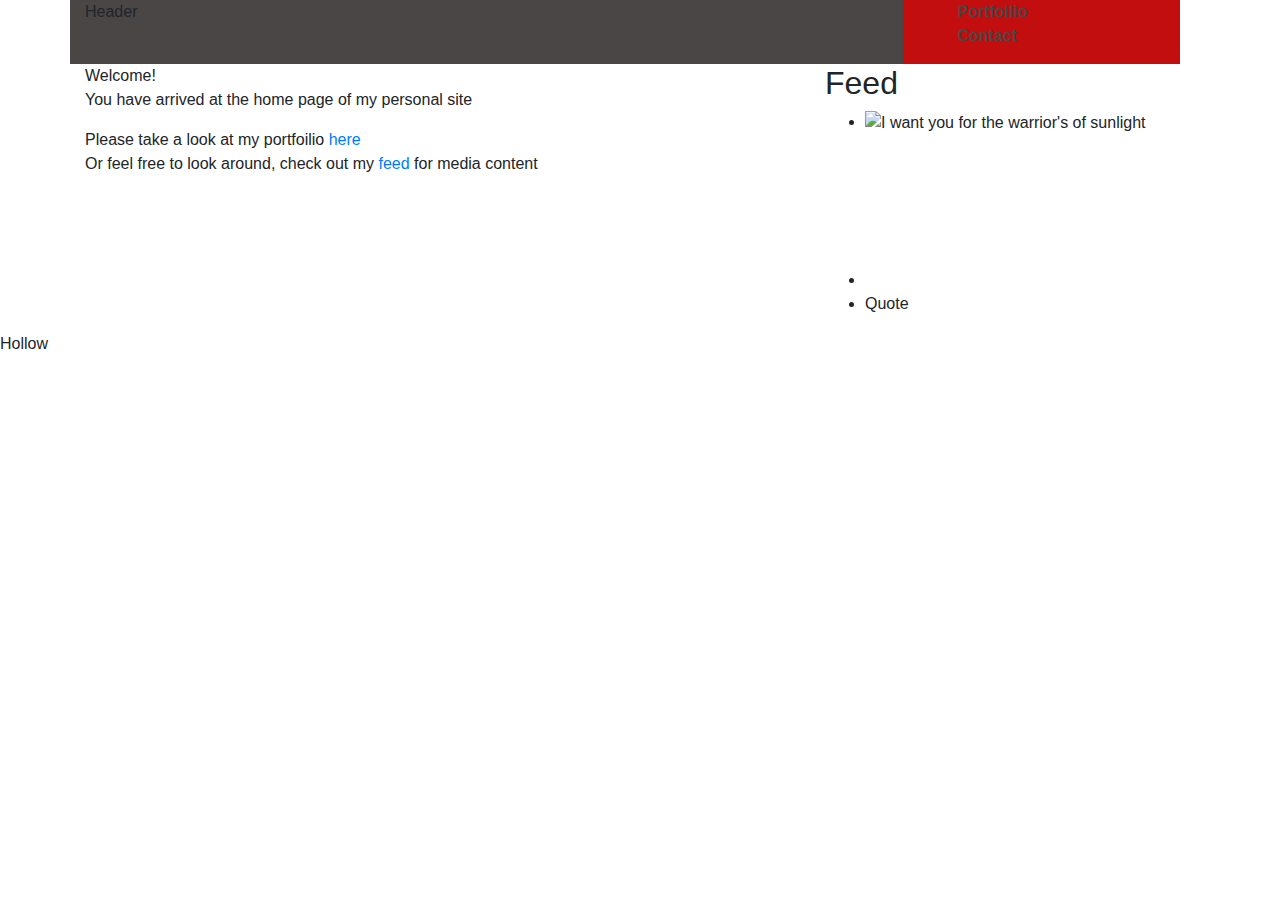
==== index.html @ 269012a5 "added some media" ====
<!doctype html>
<html lang="en">

<head>
  <title>Sam Greilick</title>
  <!-- Required meta tags -->
  <meta charset="utf-8">
  <meta name="viewport" content="width=device-width, initial-scale=1, shrink-to-fit=no">

  <!-- Bootstrap CSS -->
  <link rel="stylesheet" href="https://stackpath.bootstrapcdn.com/bootstrap/4.3.1/css/bootstrap.min.css"
    integrity="sha384-ggOyR0iXCbMQv3Xipma34MD+dH/1fQ784/j6cY/iJTQUOhcWr7x9JvoRxT2MZw1T" crossorigin="anonymous">
   <!-- Local CSS -->
  <link rel="stylesheet" href="style.css">
  </head>

<body>

  <div class="container">
    <div class="row">
      <div style="background-color: #4a4646;" class="col-md-9">Header</div>
      <div style="background-color:#c20e0e;" class="col-md-3">
        <nav>
          <ul>
              <li><a href="">Portfoilio</a></li>
              <li><a href="">Contact</a></li>
          </ul>
        </nav>
      </div>
    </div>
    <div class="row">
      <main class="col-md-8">
        Welcome!
        <p>You have arrived at the home page of my personal site</p>
        <p>Please take a look at my portfoilio <a href="">here</a><br>Or feel free to look
          around, check out my <a href="#feed">feed</a> for media content</p>

      </main>
      <aside class="col-md-4">
        <h2 id="feed">Feed</h2>
        <ul>
          <li><img src="https://i.pinimg.com/236x/30/61/5c/30615cefd7c0daae7b676b0950fb8575--gaming-posters-sunlight.jpg" alt="I want you for the warrior's of sunlight"></li>
          <li><iframe width="100%"  src="https://www.youtube.com/embed/2kr7KDCsIws" frameborder="0" allow="accelerometer; autoplay; encrypted-media; gyroscope; picture-in-picture" allowfullscreen></iframe></li>
          <li>Quote</li>
        </ul>

      </aside>
    </div>


  </div>


  <!-- Optional JavaScript -->
  <!-- jQuery first, then Popper.js, then Bootstrap JS -->
  <script src="https://code.jquery.com/jquery-3.3.1.slim.min.js"
    integrity="sha384-q8i/X+965DzO0rT7abK41JStQIAqVgRVzpbzo5smXKp4YfRvH+8abtTE1Pi6jizo"
    crossorigin="anonymous"></script>
  <script src="https://cdnjs.cloudflare.com/ajax/libs/popper.js/1.14.7/umd/popper.min.js"
    integrity="sha384-UO2eT0CpHqdSJQ6hJty5KVphtPhzWj9WO1clHTMGa3JDZwrnQq4sF86dIHNDz0W1"
    crossorigin="anonymous"></script>
  <script src="https://stackpath.bootstrapcdn.com/bootstrap/4.3.1/js/bootstrap.min.js"
    integrity="sha384-JjSmVgyd0p3pXB1rRibZUAYoIIy6OrQ6VrjIEaFf/nJGzIxFDsf4x0xIM+B07jRM"
    crossorigin="anonymous"></script>

<div class="navbar-fixed-bottom">Hollow</div>
  </body>

</html>
---- style.css ----
nav a{
color: #4a4646;
font-weight: bold;
font-size: 16px;

}

nav ul{
    list-style-type: none;
}

.row {
width: 100%;
}

.container {
width: 100%;
}

body {
    width: 100%;
}
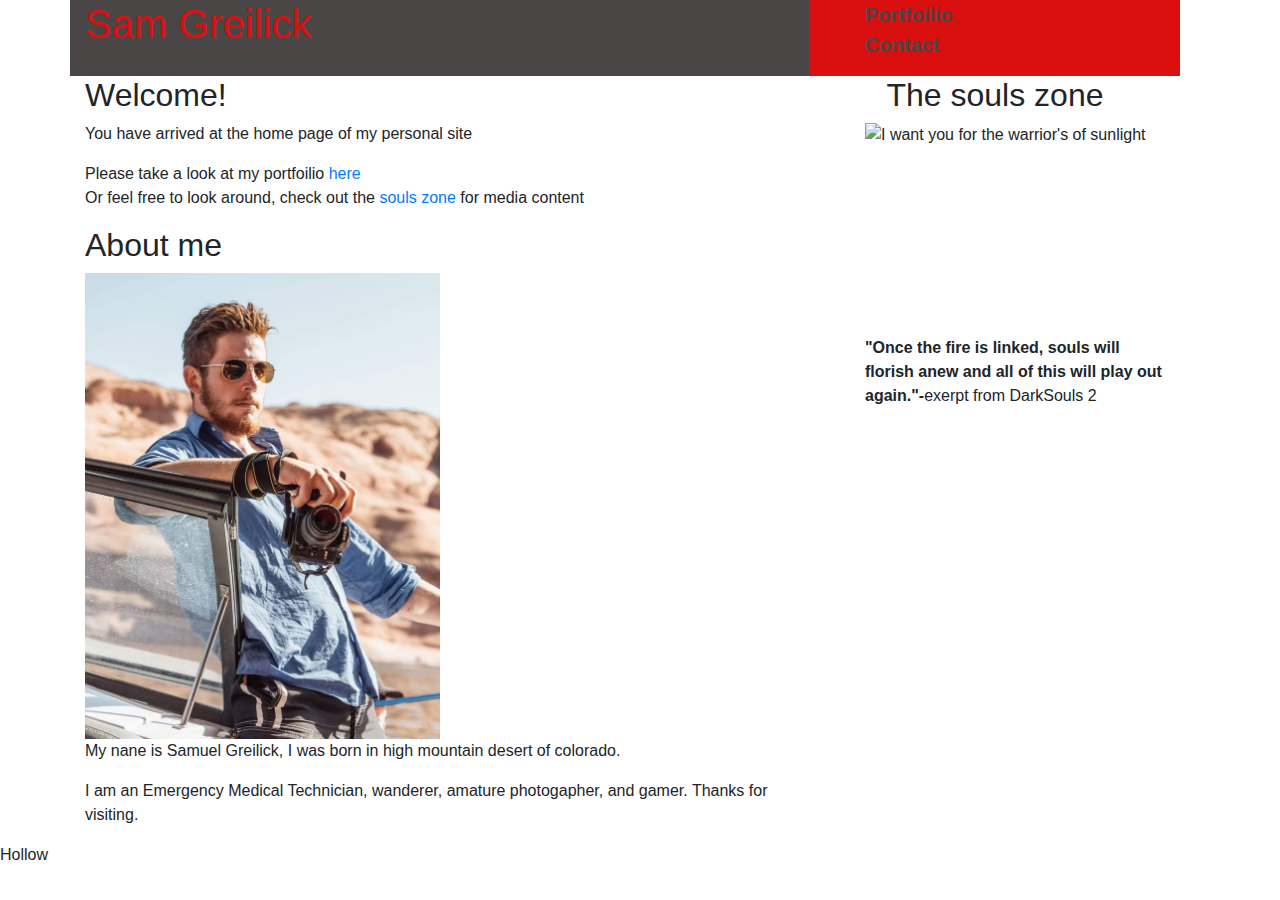
==== commit 54cb5e74: "Added quote, changed media, added personal image... this commit is to big" ====
--- a/index.html
+++ b/index.html
@@ -18,8 +18,8 @@
 
   <div class="container">
     <div class="row">
-      <div style="background-color: #4a4646;" class="col-md-9">Header</div>
-      <div style="background-color:#c20e0e;" class="col-md-3">
+      <header style="background-color: #4a4646;" class="col-md-8" style="font-size: x-large;"><h1><a href="index.html">Sam Greilick</a></h1></header>
+      <div style="background-color:#da1010;" class="col-md-4">
         <nav>
           <ul>
               <li><a href="">Portfoilio</a></li>
@@ -28,26 +28,29 @@
         </nav>
       </div>
     </div>
+    
     <div class="row">
       <main class="col-md-8">
-        Welcome!
+        <h2>Welcome!</h2>
         <p>You have arrived at the home page of my personal site</p>
         <p>Please take a look at my portfoilio <a href="">here</a><br>Or feel free to look
-          around, check out my <a href="#feed">feed</a> for media content</p>
-
+          around, check out the <a href="#feed">souls zone</a> for media content</p>
+        <h2>About me</h2>
+        <img src="me.jpg" alt="sam greilick" width="50%">
+        <p>My nane is Samuel Greilick, I was born in high mountain desert of colorado.</p>
+        <p>I am an Emergency Medical Technician, wanderer, amature photogapher, and gamer.
+          Thanks for visiting.
+        </p>
       </main>
       <aside class="col-md-4">
-        <h2 id="feed">Feed</h2>
+        <h2 style="text-align: center;" id="feed">The souls zone</h2>
         <ul>
-          <li><img src="https://i.pinimg.com/236x/30/61/5c/30615cefd7c0daae7b676b0950fb8575--gaming-posters-sunlight.jpg" alt="I want you for the warrior's of sunlight"></li>
-          <li><iframe width="100%"  src="https://www.youtube.com/embed/2kr7KDCsIws" frameborder="0" allow="accelerometer; autoplay; encrypted-media; gyroscope; picture-in-picture" allowfullscreen></iframe></li>
-          <li>Quote</li>
+          <p><img src="https://i.pinimg.com/236x/30/61/5c/30615cefd7c0daae7b676b0950fb8575--gaming-posters-sunlight.jpg" alt="I want you for the warrior's of sunlight" style="width: fit-content;" style="display: block;"></p>
+          <p><iframe width="100%"  src="https://www.youtube.com/embed/2kr7KDCsIws" frameborder="0" allow="accelerometer; autoplay; encrypted-media; gyroscope; picture-in-picture" allowfullscreen></iframe></p>
+          <p style="font-weight: bolder;">"Once the fire is linked, souls will florish anew and all of this will play out again."-<span style="font-weight: normal;" style="font-style: italic;">exerpt from DarkSouls 2</span></p>
         </ul>
-
       </aside>
     </div>
-
-
   </div>
 
 
--- a/style.css
+++ b/style.css
@@ -1,20 +1,26 @@
 nav a{
 color: #4a4646;
 font-weight: bold;
-font-size: 16px;
+font-size: 20px;
 
 }
+header a{
+    color: #da1010;
+}
 
-nav ul{
+ul{
     list-style-type: none;
+}
+li aside {
+    padding: 10px;
 }
 
 .row {
 width: 100%;
 }
 
-.container {
-width: 100%;
+h1 {
+color: #da1010;
 }
 
 body {
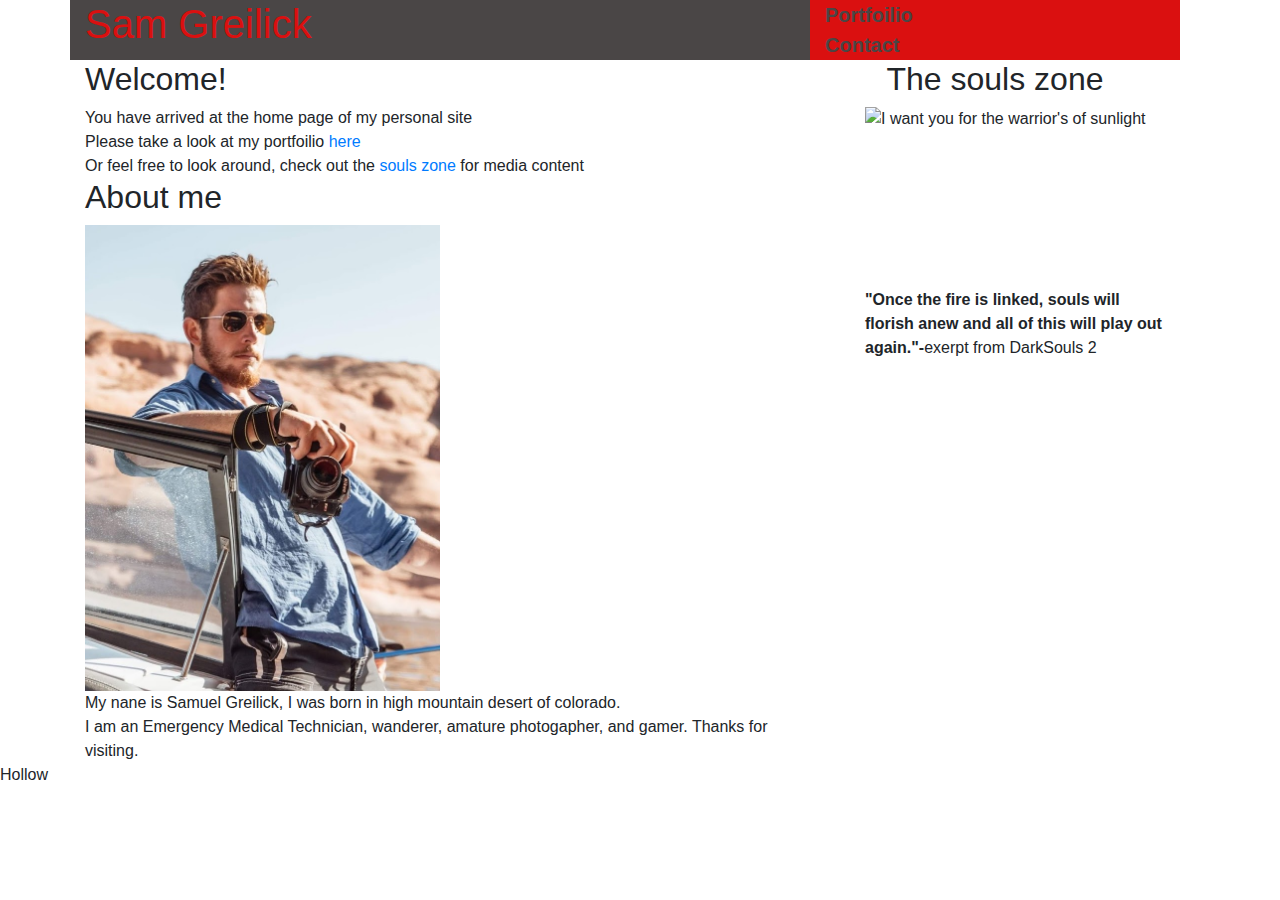
==== commit 3b5e4218: "fixed nav spacing" ====
--- a/index.html
+++ b/index.html
@@ -2,71 +2,77 @@
 <html lang="en">
 
 <head>
-  <title>Sam Greilick</title>
-  <!-- Required meta tags -->
-  <meta charset="utf-8">
-  <meta name="viewport" content="width=device-width, initial-scale=1, shrink-to-fit=no">
+    <title>Sam Greilick</title>
+    <!-- Required meta tags -->
+    <meta charset="utf-8">
+    <meta name="viewport" content="width=device-width, initial-scale=1, shrink-to-fit=no">
 
-  <!-- Bootstrap CSS -->
-  <link rel="stylesheet" href="https://stackpath.bootstrapcdn.com/bootstrap/4.3.1/css/bootstrap.min.css"
-    integrity="sha384-ggOyR0iXCbMQv3Xipma34MD+dH/1fQ784/j6cY/iJTQUOhcWr7x9JvoRxT2MZw1T" crossorigin="anonymous">
-   <!-- Local CSS -->
-  <link rel="stylesheet" href="style.css">
-  </head>
+    <!-- Bootstrap CSS -->
+    <link rel="stylesheet" href="https://stackpath.bootstrapcdn.com/bootstrap/4.3.1/css/bootstrap.min.css"
+        integrity="sha384-ggOyR0iXCbMQv3Xipma34MD+dH/1fQ784/j6cY/iJTQUOhcWr7x9JvoRxT2MZw1T" crossorigin="anonymous">
+    <!-- Local CSS -->
+    <link rel="stylesheet" href="style.css">
+</head>
 
 <body>
 
-  <div class="container">
-    <div class="row">
-      <header style="background-color: #4a4646;" class="col-md-8" style="font-size: x-large;"><h1><a href="index.html">Sam Greilick</a></h1></header>
-      <div style="background-color:#da1010;" class="col-md-4">
-        <nav>
-          <ul>
-              <li><a href="">Portfoilio</a></li>
-              <li><a href="">Contact</a></li>
-          </ul>
-        </nav>
-      </div>
+    <div class="container">
+        <div class="row">
+            <header style="background-color: #4a4646;" class="col-md-8" style="font-size: x-large;">
+                <h1><a href="index.html">Sam Greilick</a></h1>
+            </header>
+            <div style="background-color:#da1010;" class="col-md-4">
+                <nav>
+                    <p><a href="">Portfoilio</a></p>
+                    <p><a href="">Contact</a></p>
+                </nav>
+            </div>
+        </div>
+
+        <div class="row">
+            <main class="col-md-8">
+                <h2>Welcome!</h2>
+                <p>You have arrived at the home page of my personal site</p>
+                <p>Please take a look at my portfoilio <a href="">here</a><br>Or feel free to look
+                    around, check out the <a href="#feed">souls zone</a> for media content</p>
+                <h2>About me</h2>
+                <img src="me.jpg" alt="sam greilick" width="50%">
+                <p>My nane is Samuel Greilick, I was born in high mountain desert of colorado.</p>
+                <p>I am an Emergency Medical Technician, wanderer, amature photogapher, and gamer.
+                    Thanks for visiting.
+                </p>
+            </main>
+            <aside class="col-md-4">
+                <h2 style="text-align: center;" id="feed">The souls zone</h2>
+                <ul>
+                    <p><img src="https://i.pinimg.com/236x/30/61/5c/30615cefd7c0daae7b676b0950fb8575--gaming-posters-sunlight.jpg"
+                            alt="I want you for the warrior's of sunlight" style="width: fit-content;"
+                            style="display: block;"></p>
+                    <p><iframe width="100%" src="https://www.youtube.com/embed/2kr7KDCsIws" frameborder="0"
+                            allow="accelerometer; autoplay; encrypted-media; gyroscope; picture-in-picture"
+                            allowfullscreen></iframe></p>
+                    <p style="font-weight: bolder;">"Once the fire is linked, souls will florish anew and all of this
+                        will play out again."-<span style="font-weight: normal;" style="font-style: italic;">exerpt from
+                            DarkSouls 2</span></p>
+                </ul>
+            </aside>
+        </div>
     </div>
-    
-    <div class="row">
-      <main class="col-md-8">
-        <h2>Welcome!</h2>
-        <p>You have arrived at the home page of my personal site</p>
-        <p>Please take a look at my portfoilio <a href="">here</a><br>Or feel free to look
-          around, check out the <a href="#feed">souls zone</a> for media content</p>
-        <h2>About me</h2>
-        <img src="me.jpg" alt="sam greilick" width="50%">
-        <p>My nane is Samuel Greilick, I was born in high mountain desert of colorado.</p>
-        <p>I am an Emergency Medical Technician, wanderer, amature photogapher, and gamer.
-          Thanks for visiting.
-        </p>
-      </main>
-      <aside class="col-md-4">
-        <h2 style="text-align: center;" id="feed">The souls zone</h2>
-        <ul>
-          <p><img src="https://i.pinimg.com/236x/30/61/5c/30615cefd7c0daae7b676b0950fb8575--gaming-posters-sunlight.jpg" alt="I want you for the warrior's of sunlight" style="width: fit-content;" style="display: block;"></p>
-          <p><iframe width="100%"  src="https://www.youtube.com/embed/2kr7KDCsIws" frameborder="0" allow="accelerometer; autoplay; encrypted-media; gyroscope; picture-in-picture" allowfullscreen></iframe></p>
-          <p style="font-weight: bolder;">"Once the fire is linked, souls will florish anew and all of this will play out again."-<span style="font-weight: normal;" style="font-style: italic;">exerpt from DarkSouls 2</span></p>
-        </ul>
-      </aside>
-    </div>
-  </div>
 
 
-  <!-- Optional JavaScript -->
-  <!-- jQuery first, then Popper.js, then Bootstrap JS -->
-  <script src="https://code.jquery.com/jquery-3.3.1.slim.min.js"
-    integrity="sha384-q8i/X+965DzO0rT7abK41JStQIAqVgRVzpbzo5smXKp4YfRvH+8abtTE1Pi6jizo"
-    crossorigin="anonymous"></script>
-  <script src="https://cdnjs.cloudflare.com/ajax/libs/popper.js/1.14.7/umd/popper.min.js"
-    integrity="sha384-UO2eT0CpHqdSJQ6hJty5KVphtPhzWj9WO1clHTMGa3JDZwrnQq4sF86dIHNDz0W1"
-    crossorigin="anonymous"></script>
-  <script src="https://stackpath.bootstrapcdn.com/bootstrap/4.3.1/js/bootstrap.min.js"
-    integrity="sha384-JjSmVgyd0p3pXB1rRibZUAYoIIy6OrQ6VrjIEaFf/nJGzIxFDsf4x0xIM+B07jRM"
-    crossorigin="anonymous"></script>
+    <!-- Optional JavaScript -->
+    <!-- jQuery first, then Popper.js, then Bootstrap JS -->
+    <script src="https://code.jquery.com/jquery-3.3.1.slim.min.js"
+        integrity="sha384-q8i/X+965DzO0rT7abK41JStQIAqVgRVzpbzo5smXKp4YfRvH+8abtTE1Pi6jizo"
+        crossorigin="anonymous"></script>
+    <script src="https://cdnjs.cloudflare.com/ajax/libs/popper.js/1.14.7/umd/popper.min.js"
+        integrity="sha384-UO2eT0CpHqdSJQ6hJty5KVphtPhzWj9WO1clHTMGa3JDZwrnQq4sF86dIHNDz0W1"
+        crossorigin="anonymous"></script>
+    <script src="https://stackpath.bootstrapcdn.com/bootstrap/4.3.1/js/bootstrap.min.js"
+        integrity="sha384-JjSmVgyd0p3pXB1rRibZUAYoIIy6OrQ6VrjIEaFf/nJGzIxFDsf4x0xIM+B07jRM"
+        crossorigin="anonymous"></script>
 
-<div class="navbar-fixed-bottom">Hollow</div>
-  </body>
+    <div class="navbar-fixed-bottom">Hollow</div>
+</body>
 
 </html>--- a/style.css
+++ b/style.css
@@ -2,7 +2,10 @@
 color: #4a4646;
 font-weight: bold;
 font-size: 20px;
-
+padding: 0px;
+}
+p{
+    margin: 0px;
 }
 header a{
     color: #da1010;
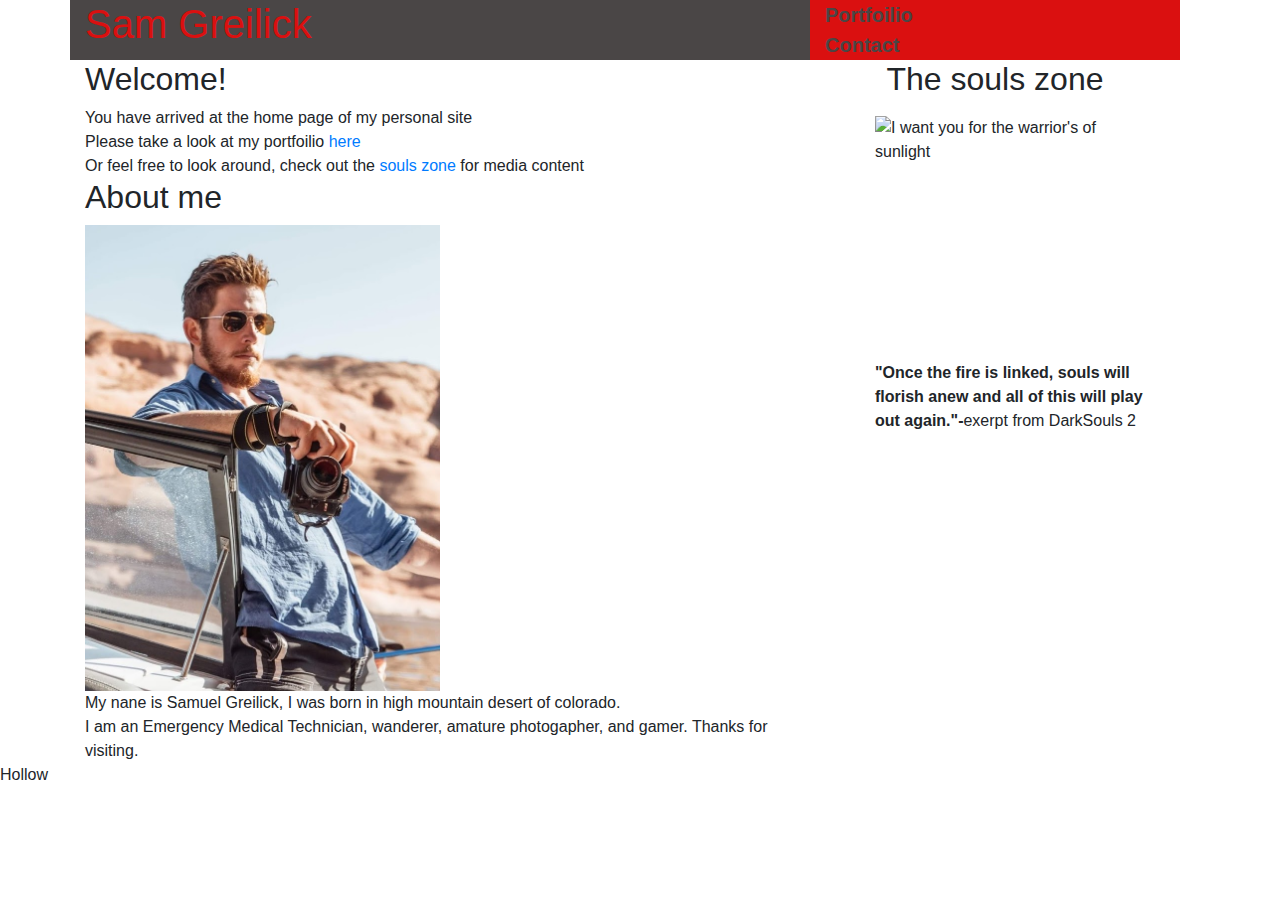
==== commit 7834ed3a: "tweaked aside spacing and added contact form to contact page" ====
--- a/index.html
+++ b/index.html
@@ -23,8 +23,8 @@
             </header>
             <div style="background-color:#da1010;" class="col-md-4">
                 <nav>
-                    <p><a href="">Portfoilio</a></p>
-                    <p><a href="">Contact</a></p>
+                    <p><a href="portfolio.html">Portfoilio</a></p>
+                    <p><a href="contact.html">Contact</a></p>
                 </nav>
             </div>
         </div>
@@ -72,7 +72,7 @@
         integrity="sha384-JjSmVgyd0p3pXB1rRibZUAYoIIy6OrQ6VrjIEaFf/nJGzIxFDsf4x0xIM+B07jRM"
         crossorigin="anonymous"></script>
 
-    <div class="navbar-fixed-bottom">Hollow</div>
+    <div style="position: absolute;" class="navbar-fixed-bottom">Hollow</div>
 </body>
 
 </html>--- a/style.css
+++ b/style.css
@@ -28,4 +28,7 @@
 
 body {
     width: 100%;
+}
+aside p{
+    padding: 10px;
 }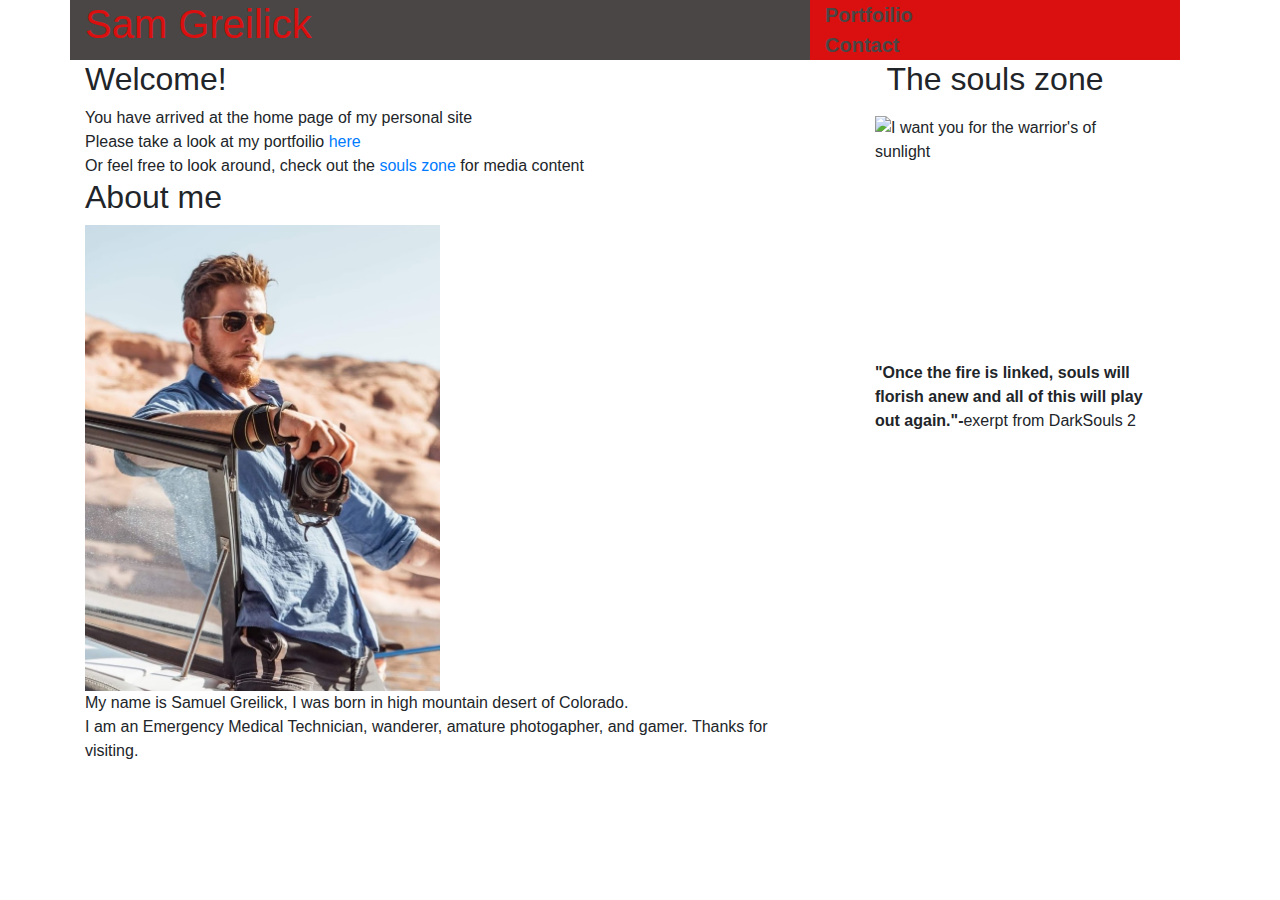
==== commit 27aa5bf8: "Fixed internal linking to portfolio and contact, added header to portfolio page" ====
--- a/index.html
+++ b/index.html
@@ -37,7 +37,7 @@
                     around, check out the <a href="#feed">souls zone</a> for media content</p>
                 <h2>About me</h2>
                 <img src="me.jpg" alt="sam greilick" width="50%">
-                <p>My nane is Samuel Greilick, I was born in high mountain desert of colorado.</p>
+                <p>My name is Samuel Greilick, I was born in high mountain desert of Colorado.</p>
                 <p>I am an Emergency Medical Technician, wanderer, amature photogapher, and gamer.
                     Thanks for visiting.
                 </p>
@@ -72,7 +72,7 @@
         integrity="sha384-JjSmVgyd0p3pXB1rRibZUAYoIIy6OrQ6VrjIEaFf/nJGzIxFDsf4x0xIM+B07jRM"
         crossorigin="anonymous"></script>
 
-    <div style="position: absolute;" class="navbar-fixed-bottom">Hollow</div>
+    
 </body>
 
 </html>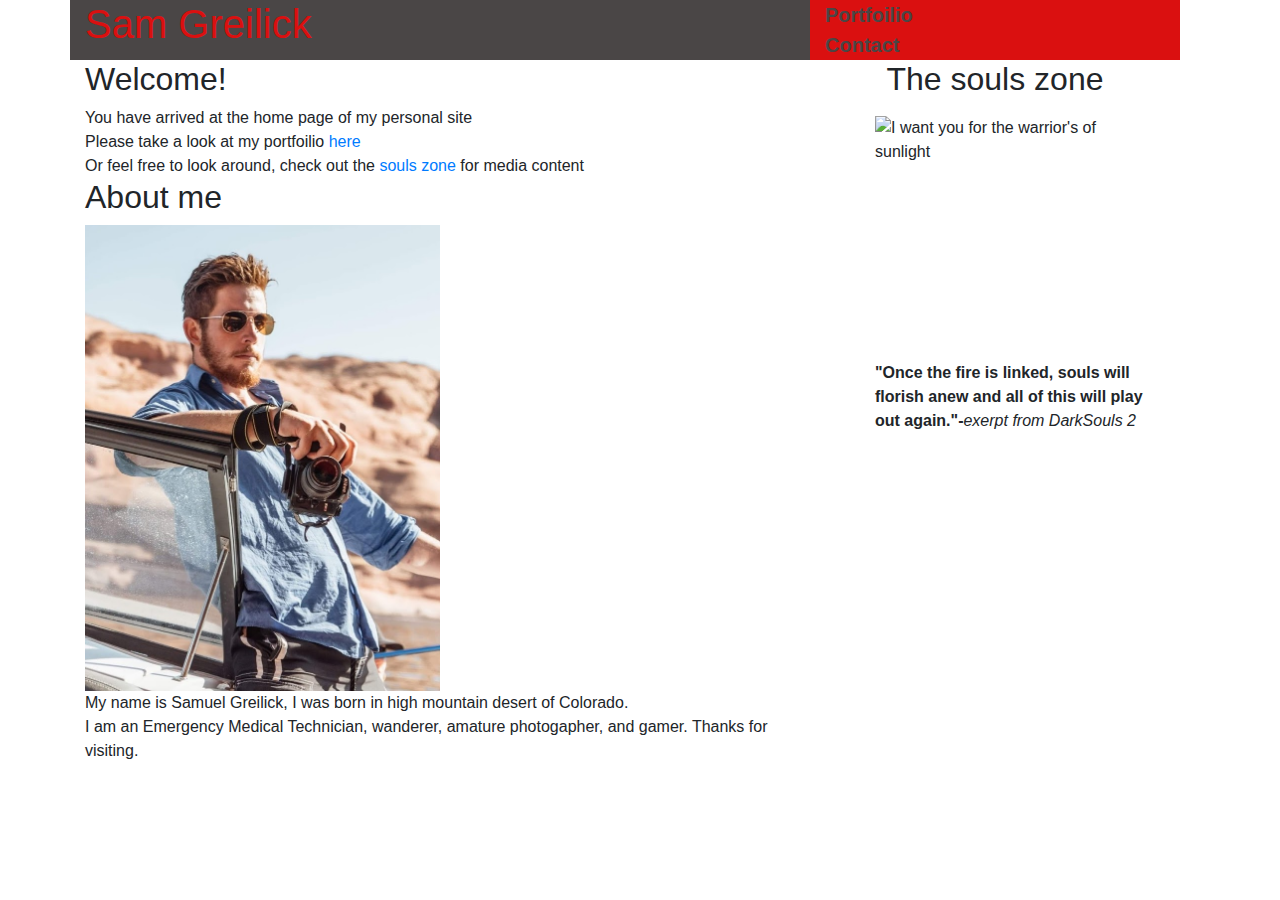
==== commit 6aa6d60d: "fixing html validation" ====
--- a/index.html
+++ b/index.html
@@ -18,7 +18,7 @@
 
     <div class="container">
         <div class="row">
-            <header style="background-color: #4a4646;" class="col-md-8" style="font-size: x-large;">
+            <header style="background-color: #4a4646;" class="col-md-8">
                 <h1><a href="index.html">Sam Greilick</a></h1>
             </header>
             <div style="background-color:#da1010;" class="col-md-4">
@@ -52,7 +52,7 @@
                             allow="accelerometer; autoplay; encrypted-media; gyroscope; picture-in-picture"
                             allowfullscreen></iframe></p>
                     <p style="font-weight: bolder;">"Once the fire is linked, souls will florish anew and all of this
-                        will play out again."-<span style="font-weight: normal;" style="font-style: italic;">exerpt from
+                        will play out again."-<span style="font-weight: normal;">exerpt from
                             DarkSouls 2</span></p>
                 </ul>
             </aside>
--- a/style.css
+++ b/style.css
@@ -9,6 +9,10 @@
 }
 header a{
     color: #da1010;
+}
+header{
+    font-size: x-large;
+
 }
 
 ul{
@@ -26,9 +30,23 @@
 color: #da1010;
 }
 
-body {
-    width: 100%;
-}
+
 aside p{
     padding: 10px;
+}
+
+.portfolio {
+    height: 100%;
+    width: 100%;
+    color: red;
+    background-color: black;
+    margin: 50px;
+    text-align: center;
+    text-decoration: blue;
+    font-size: large;
+    text-decoration-color: crimson;
+}
+
+p span {
+    font-style: italic;
 }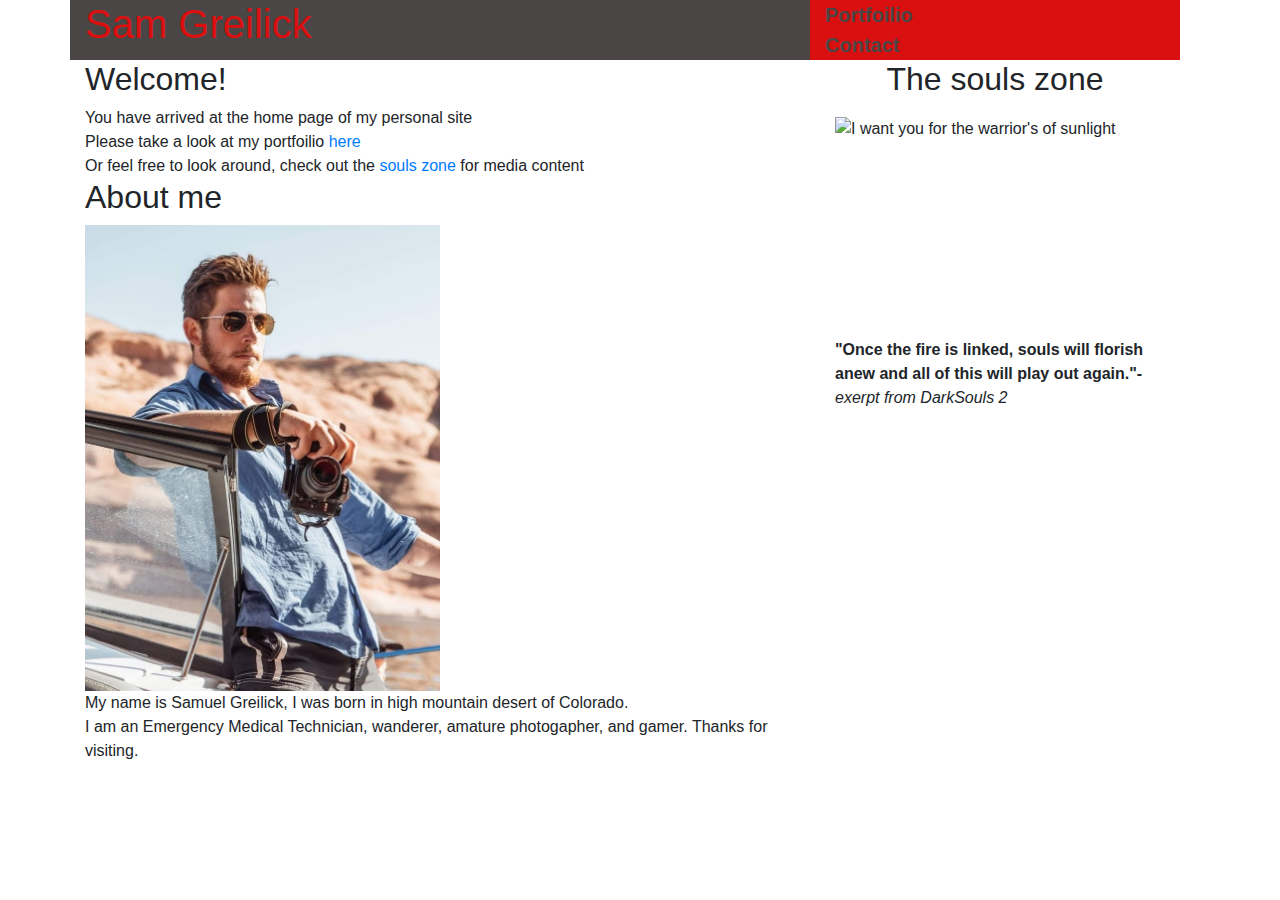
==== commit cbba6843: "fixing html validation" ====
--- a/index.html
+++ b/index.html
@@ -44,7 +44,7 @@
             </main>
             <aside class="col-md-4">
                 <h2 style="text-align: center;" id="feed">The souls zone</h2>
-                <ul>
+                
                     <p><img src="https://i.pinimg.com/236x/30/61/5c/30615cefd7c0daae7b676b0950fb8575--gaming-posters-sunlight.jpg"
                             alt="I want you for the warrior's of sunlight" style="width: fit-content;"
                             style="display: block;"></p>
@@ -54,7 +54,7 @@
                     <p style="font-weight: bolder;">"Once the fire is linked, souls will florish anew and all of this
                         will play out again."-<span style="font-weight: normal;">exerpt from
                             DarkSouls 2</span></p>
-                </ul>
+                
             </aside>
         </div>
     </div>
